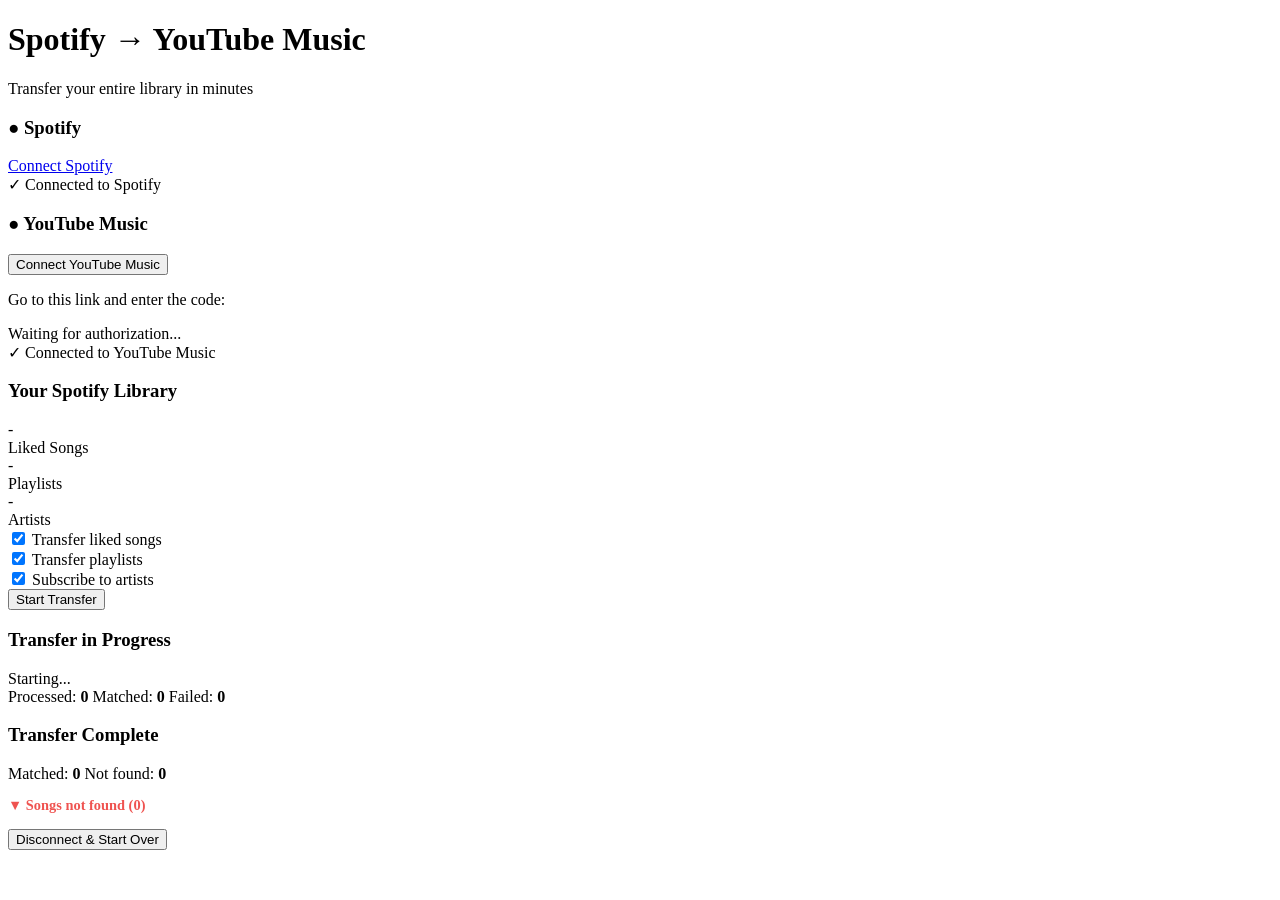
==== app/static/index.html @ 725da729 "Initial commit: Spotify to YouTube Music transfer app" ====
<!DOCTYPE html>
<html lang="en">
<head>
  <meta charset="UTF-8">
  <meta name="viewport" content="width=device-width, initial-scale=1.0, user-scalable=no">
  <meta name="apple-mobile-web-app-capable" content="yes">
  <title>Spotify to YouTube Music</title>
  <link rel="stylesheet" href="/static/style.css">
</head>
<body>
  <h1>Spotify &rarr; YouTube Music</h1>
  <p class="subtitle">Transfer your entire library in minutes</p>

  <!-- Auth Section -->
  <div id="auth-section" class="section">
    <div class="card">
      <h3><span class="spotify-color">&#9679;</span> Spotify</h3>
      <div id="spotify-disconnected">
        <a href="/auth/spotify/login" class="btn btn-spotify">Connect Spotify</a>
      </div>
      <div id="spotify-connected" class="connected hidden">
        &#10003; Connected to Spotify
      </div>
    </div>

    <div class="card">
      <h3><span class="yt-color">&#9679;</span> YouTube Music</h3>
      <div id="yt-disconnected">
        <button class="btn btn-yt" onclick="startYTAuth()">Connect YouTube Music</button>
      </div>
      <div id="yt-device-code" class="device-code hidden">
        <p>Go to this link and enter the code:</p>
        <a id="yt-link" href="#" target="_blank"></a>
        <div class="code" id="yt-code"></div>
        <div class="hint"><span class="spinner"></span> Waiting for authorization...</div>
      </div>
      <div id="yt-connected" class="connected yt-connected hidden">
        &#10003; Connected to YouTube Music
      </div>
    </div>
  </div>

  <!-- Preview Section -->
  <div id="preview-section" class="section hidden">
    <div class="card">
      <h3>Your Spotify Library</h3>
      <div class="preview-stats">
        <div class="stat">
          <div class="num" id="stat-liked">-</div>
          <div class="label">Liked Songs</div>
        </div>
        <div class="stat">
          <div class="num" id="stat-playlists">-</div>
          <div class="label">Playlists</div>
        </div>
        <div class="stat">
          <div class="num" id="stat-artists">-</div>
          <div class="label">Artists</div>
        </div>
      </div>
      <div class="checkbox-row">
        <input type="checkbox" id="opt-liked" checked>
        <label for="opt-liked">Transfer liked songs</label>
      </div>
      <div class="checkbox-row">
        <input type="checkbox" id="opt-playlists" checked>
        <label for="opt-playlists">Transfer playlists</label>
      </div>
      <div class="checkbox-row">
        <input type="checkbox" id="opt-artists" checked>
        <label for="opt-artists">Subscribe to artists</label>
      </div>
      <button class="btn btn-transfer" onclick="startTransfer()">Start Transfer</button>
    </div>
  </div>

  <!-- Progress Section -->
  <div id="progress-section" class="section hidden">
    <div class="card">
      <h3>Transfer in Progress</h3>
      <div class="phase-text" id="phase-text">Starting...</div>
      <div class="progress-bar"><div class="fill" id="progress-fill" style="width:0%"></div></div>
      <div class="counters">
        <span>Processed: <strong id="cnt-processed">0</strong></span>
        <span class="matched">Matched: <strong id="cnt-matched">0</strong></span>
        <span class="failed">Failed: <strong id="cnt-failed">0</strong></span>
      </div>
      <div class="log" id="log"></div>
    </div>
  </div>

  <!-- Done Section -->
  <div id="done-section" class="section hidden">
    <div class="card">
      <h3>Transfer Complete</h3>
      <div class="counters" style="margin-bottom:12px">
        <span class="matched">Matched: <strong id="final-matched">0</strong></span>
        <span class="failed">Not found: <strong id="final-failed">0</strong></span>
      </div>
      <div id="failed-list-container" class="hidden">
        <h3 style="font-size:0.9rem;color:#ef5350;cursor:pointer" onclick="toggleFailed()">
          &#9660; Songs not found (<span id="failed-count">0</span>)
        </h3>
        <div class="failed-list" id="failed-list"></div>
      </div>
    </div>
    <button class="btn btn-logout" onclick="logout()">Disconnect &amp; Start Over</button>
  </div>

  <script src="/static/app.js"></script>
</body>
</html>
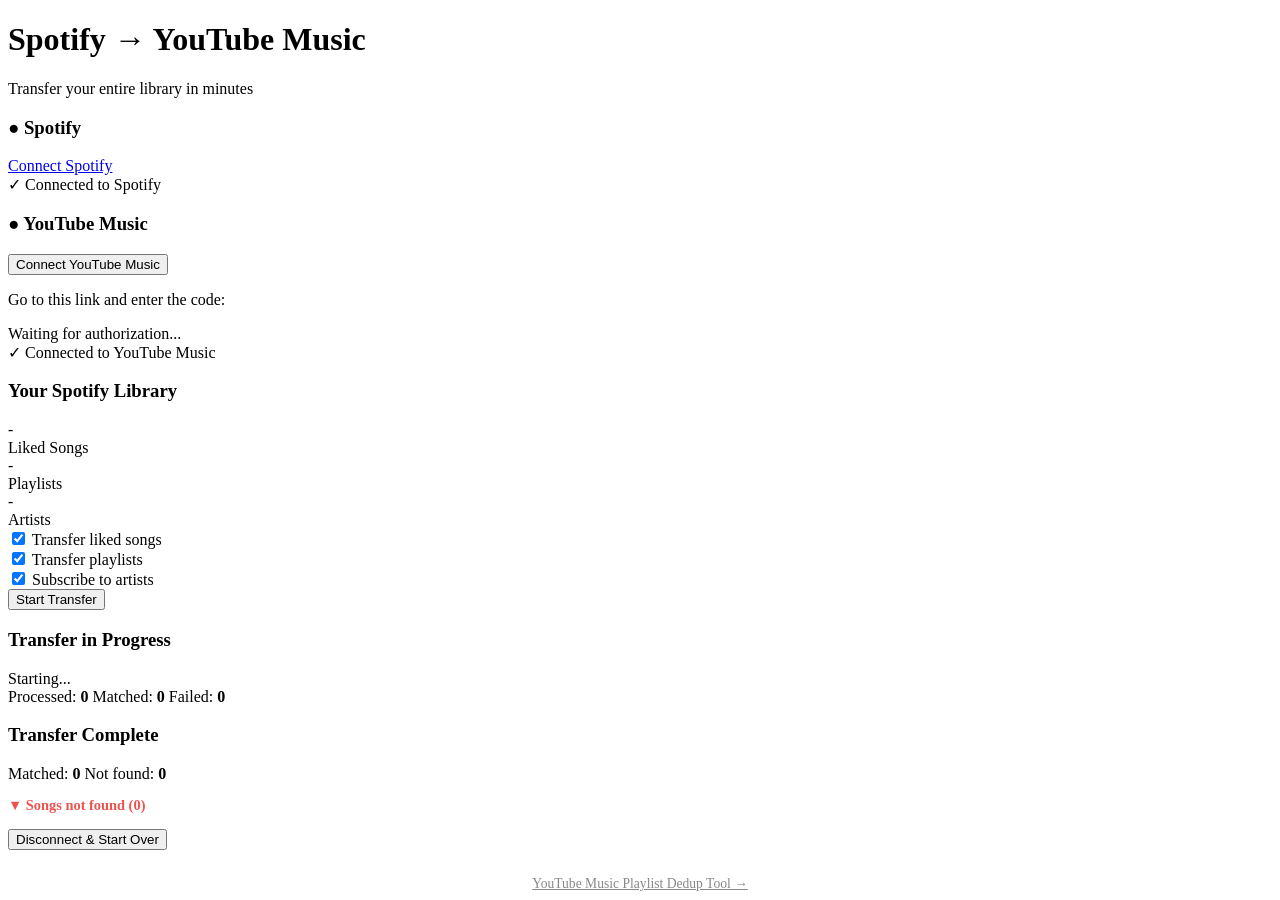
==== commit 91efb599: "Add /dedup page: scan all YTMusic playlists and remove duplicates" ====
--- a/app/static/index.html
+++ b/app/static/index.html
@@ -107,6 +107,10 @@
     <button class="btn btn-logout" onclick="logout()">Disconnect &amp; Start Over</button>
   </div>
 
+  <div class="section" style="text-align:center;margin-top:24px">
+    <a href="/dedup" style="color:#888;font-size:0.85rem">YouTube Music Playlist Dedup Tool &rarr;</a>
+  </div>
+
   <script src="/static/app.js"></script>
 </body>
 </html>
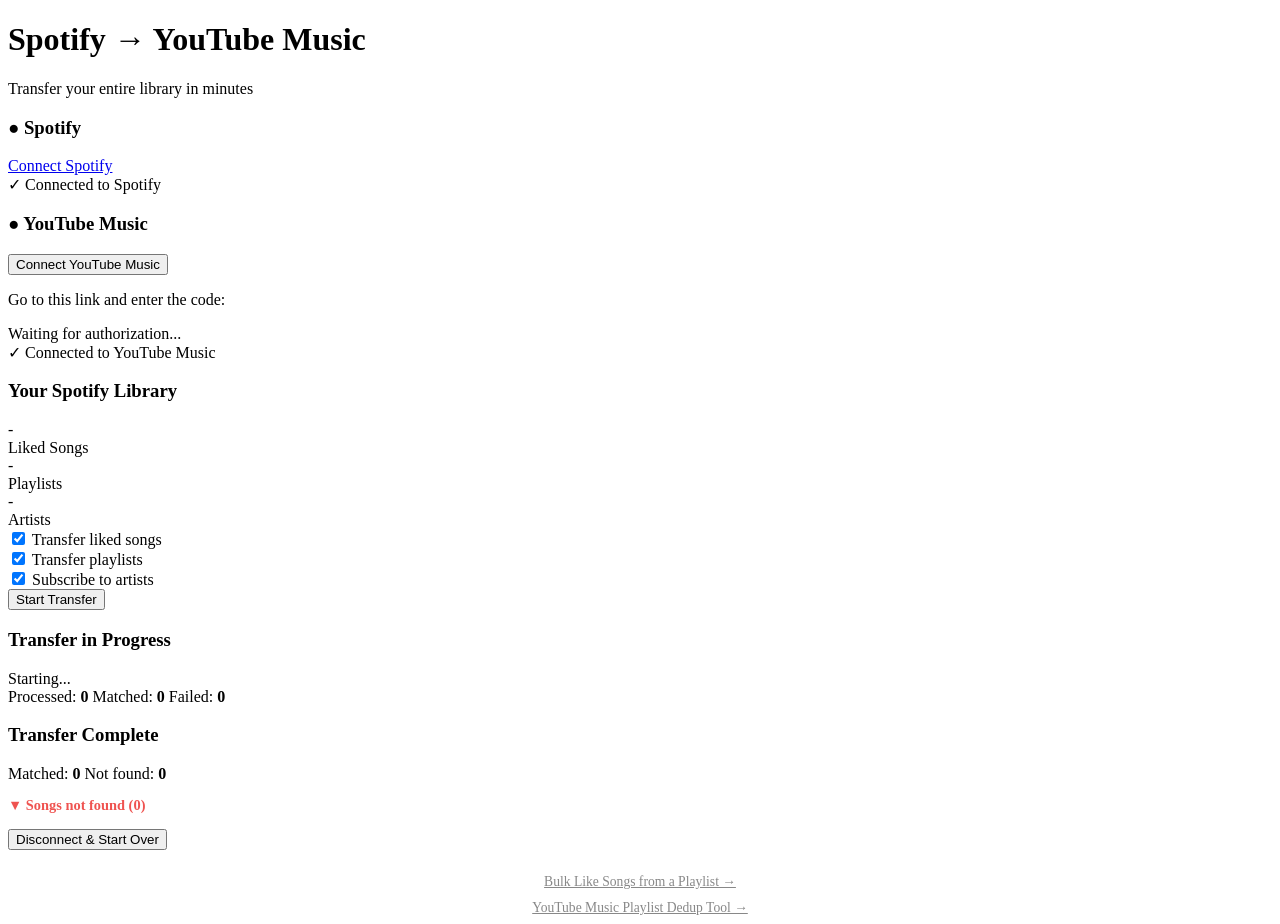
==== commit ec04fe25: "Add /bulk-like page: select a playlist and like every song in it" ====
--- a/app/static/index.html
+++ b/app/static/index.html
@@ -108,6 +108,7 @@
   </div>
 
   <div class="section" style="text-align:center;margin-top:24px">
+    <a href="/bulk-like" style="color:#888;font-size:0.85rem;display:block;margin-bottom:8px">Bulk Like Songs from a Playlist &rarr;</a>
     <a href="/dedup" style="color:#888;font-size:0.85rem">YouTube Music Playlist Dedup Tool &rarr;</a>
   </div>
 
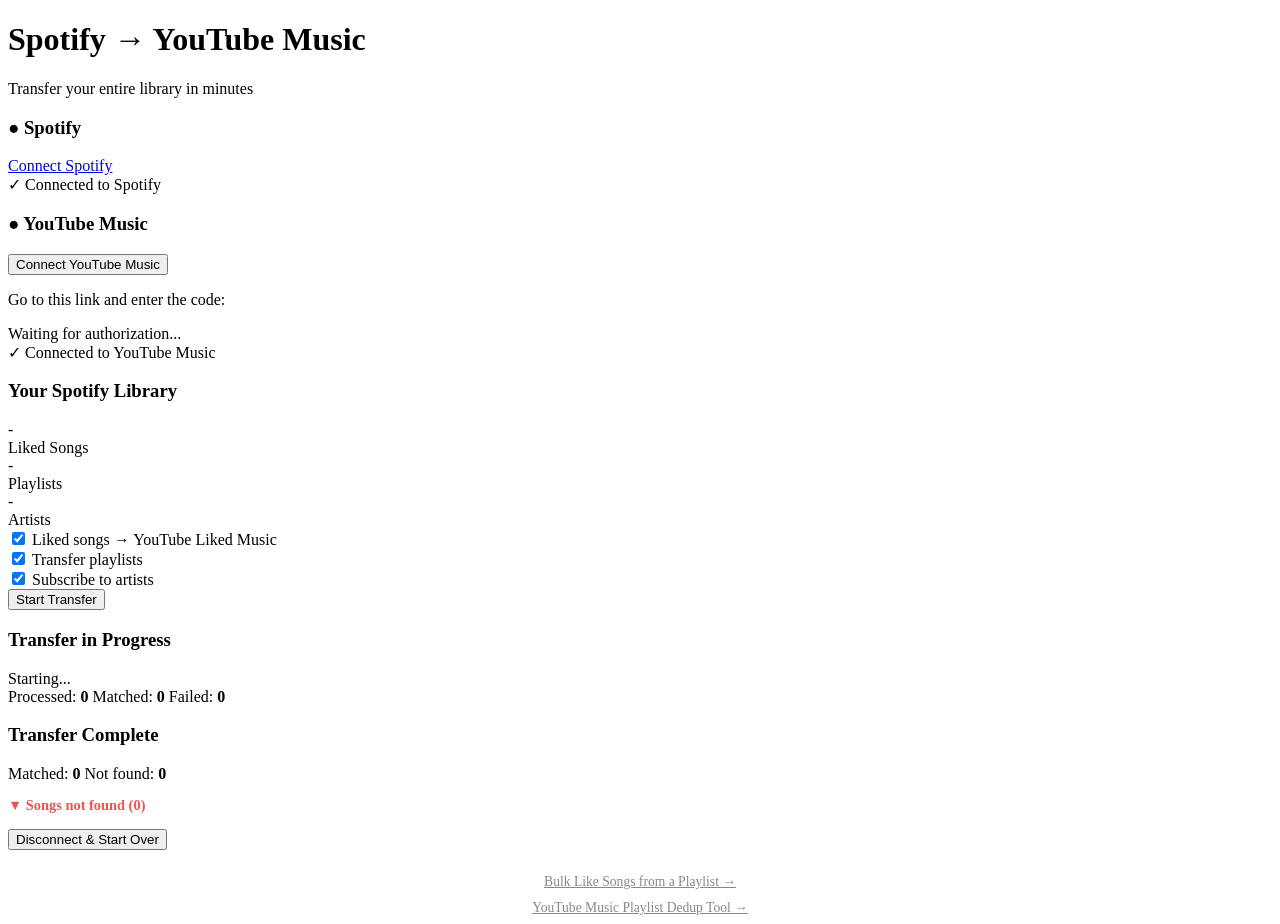
==== commit adc1ddb3: "Clarify that liked songs transfer goes directly to YouTube Liked Music" ====
--- a/app/static/index.html
+++ b/app/static/index.html
@@ -60,7 +60,7 @@
       </div>
       <div class="checkbox-row">
         <input type="checkbox" id="opt-liked" checked>
-        <label for="opt-liked">Transfer liked songs</label>
+        <label for="opt-liked">Liked songs &rarr; YouTube Liked Music</label>
       </div>
       <div class="checkbox-row">
         <input type="checkbox" id="opt-playlists" checked>
